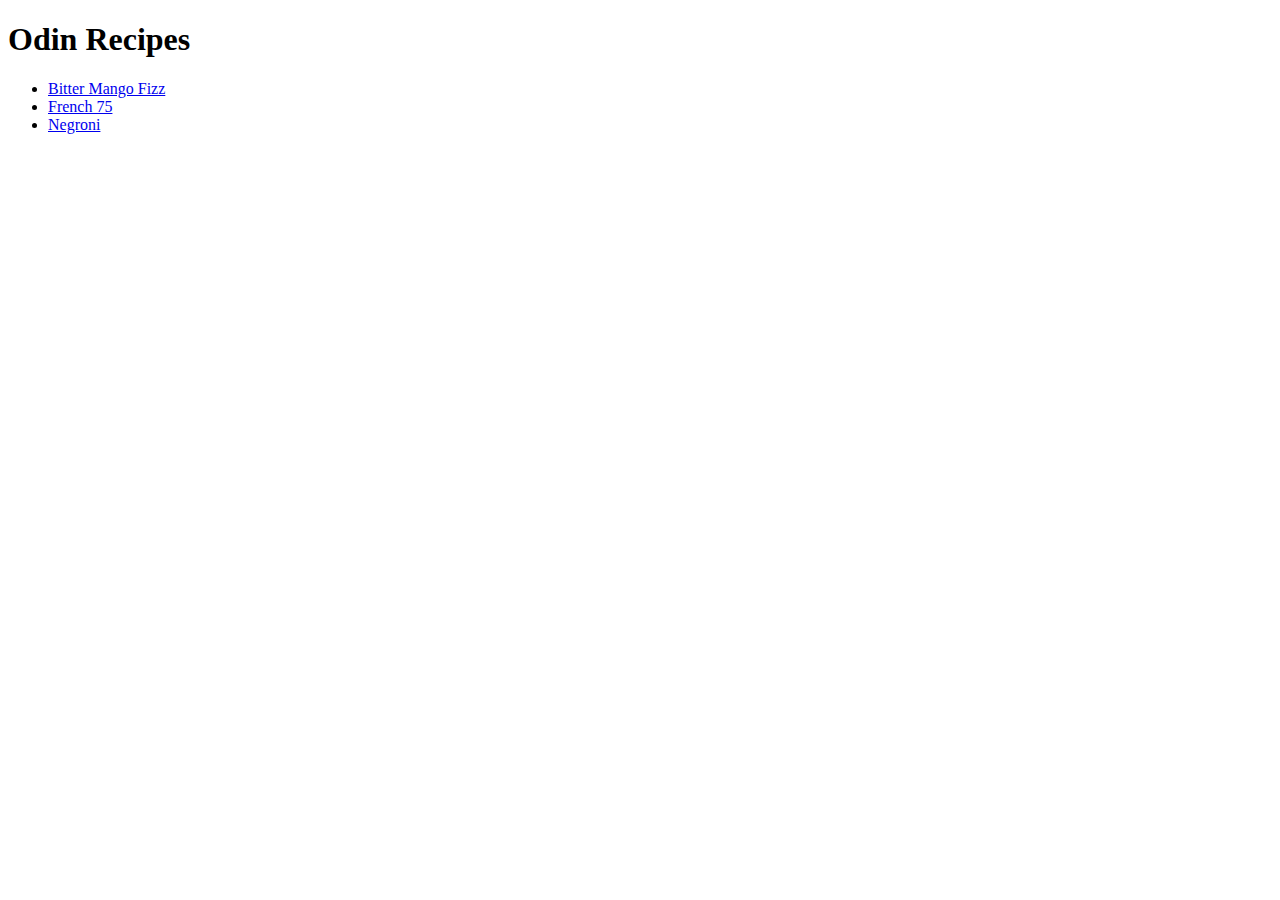
==== index.html @ 49c5406f "Create basic website structure" ====
<!DOCTYPE html>
<html lang="en">
<head>
    <meta charset="UTF-8">
    <meta http-equiv="X-UA-Compatible" content="IE=edge">
    <meta name="viewport" content="width=device-width, initial-scale=1.0">
    <title>Odin Recipes</title>
</head>
<body>
    <h1>Odin Recipes</h1>
    <ul>
        <li><a href="recipes/bitter-mango-fizz.html">Bitter Mango Fizz</a></li>
        <li><a href="recipes/french-75.html">French 75</a></li>
        <li><a href="recipes/negroni.html">Negroni</a></li>
    </ul>
</body>
</html>
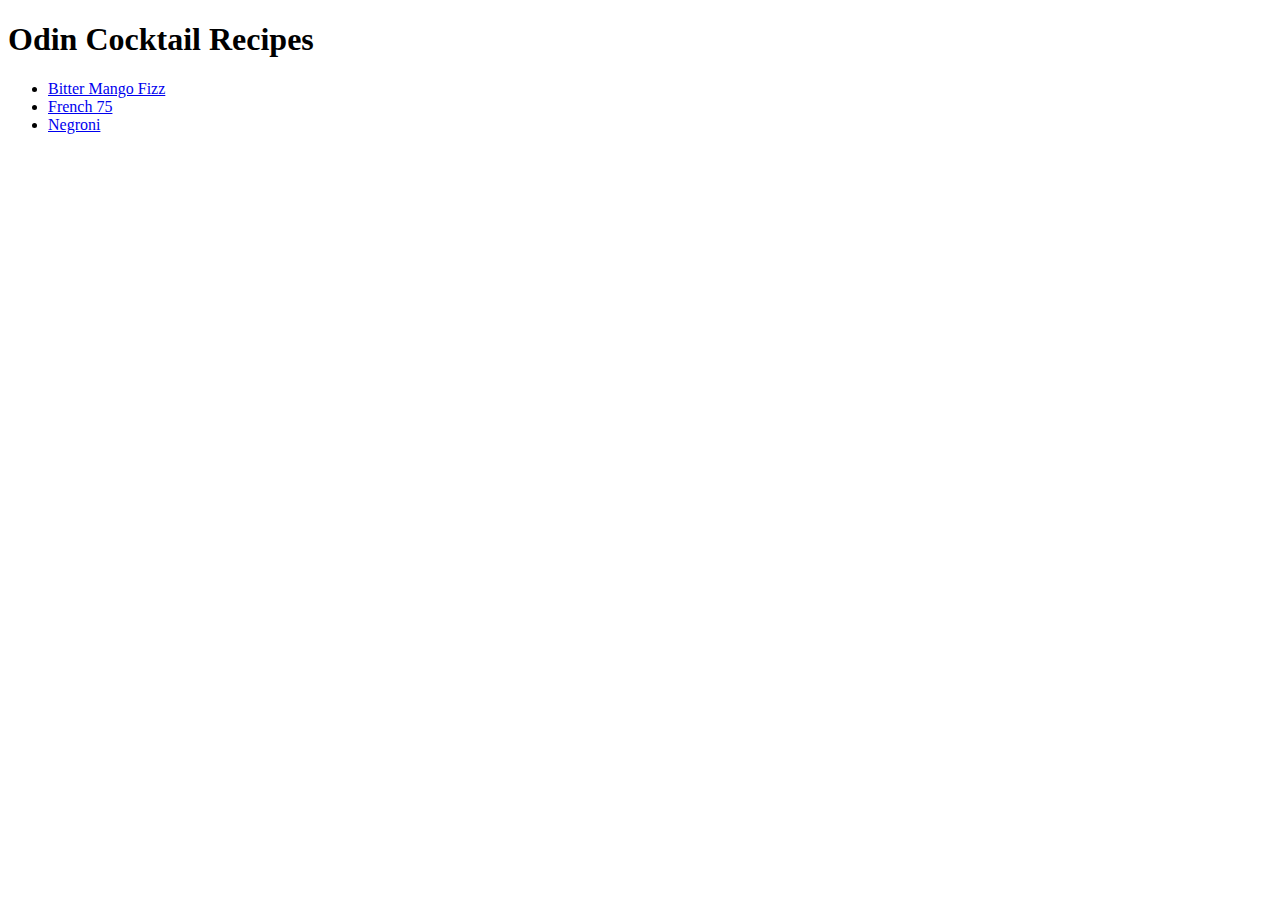
==== commit 5aca2f14: "Fix typos and consistency" ====
--- a/index.html
+++ b/index.html
@@ -7,7 +7,7 @@
     <title>Odin Recipes</title>
 </head>
 <body>
-    <h1>Odin Recipes</h1>
+    <h1>Odin Cocktail Recipes</h1>
     <ul>
         <li><a href="recipes/bitter-mango-fizz.html">Bitter Mango Fizz</a></li>
         <li><a href="recipes/french-75.html">French 75</a></li>
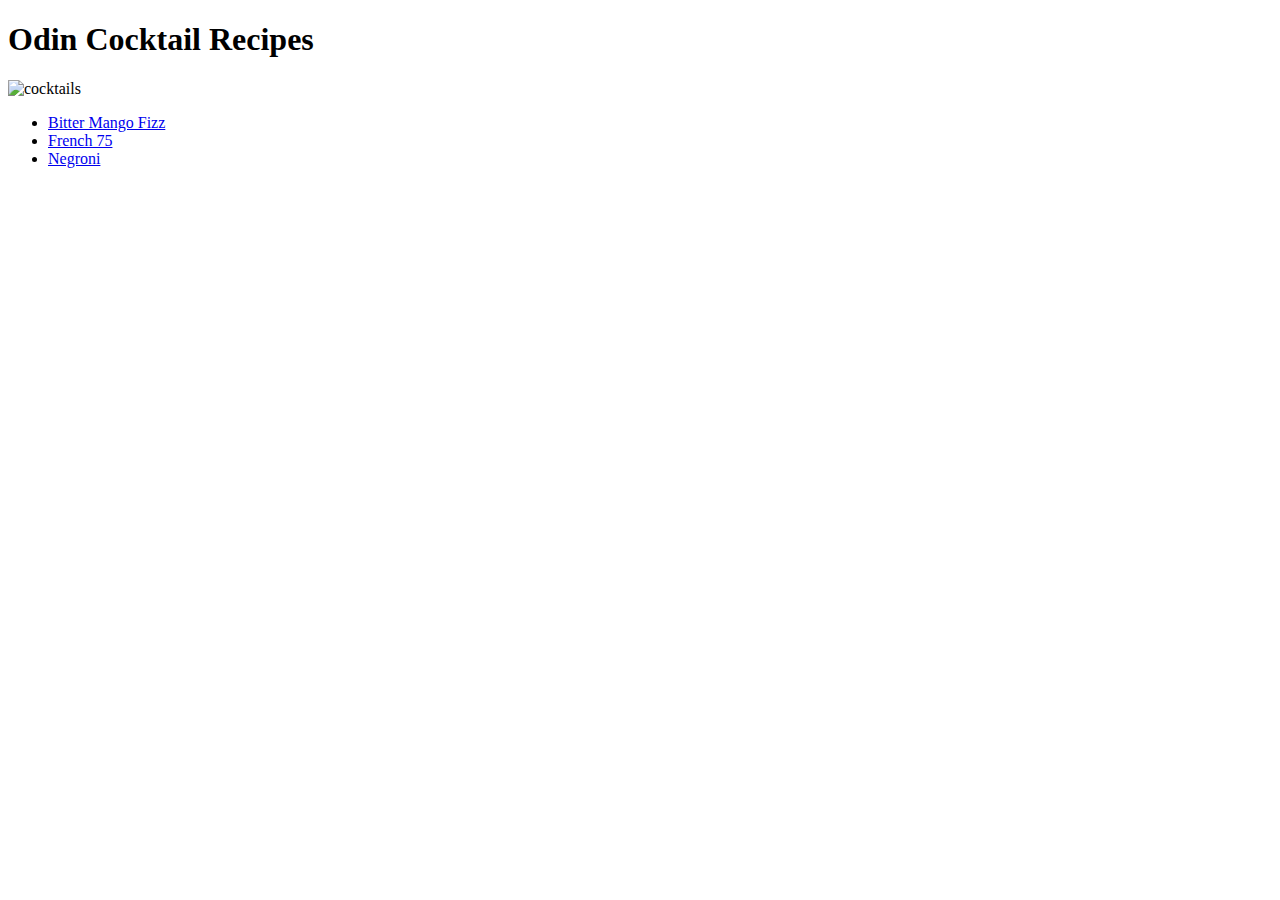
==== commit 918da17a: "Add image to index.html" ====
--- a/index.html
+++ b/index.html
@@ -8,6 +8,7 @@
 </head>
 <body>
     <h1>Odin Cocktail Recipes</h1>
+    <img src="images/cocktails.jpg" alt="cocktails" width=500>
     <ul>
         <li><a href="recipes/bitter-mango-fizz.html">Bitter Mango Fizz</a></li>
         <li><a href="recipes/french-75.html">French 75</a></li>
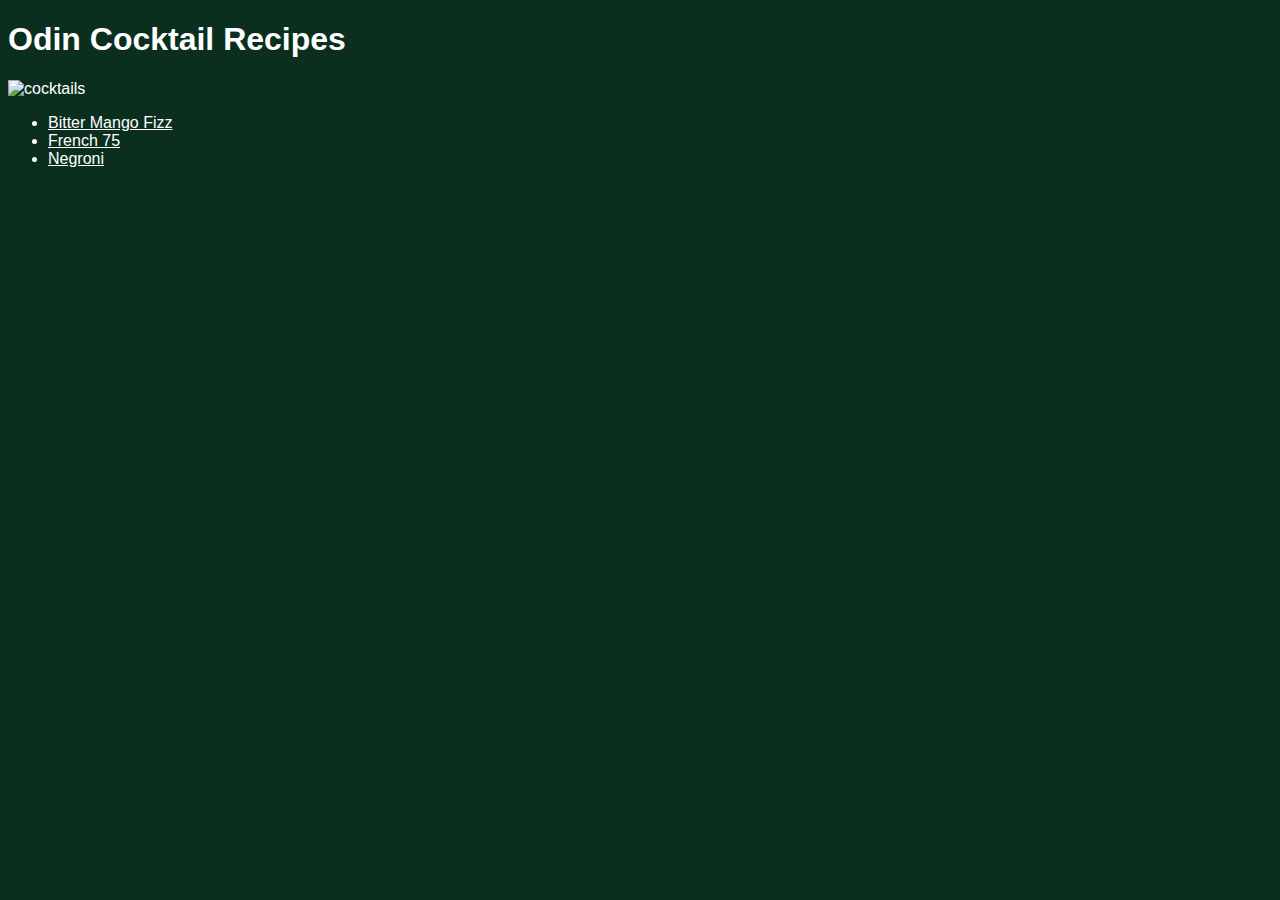
==== commit 8315dad8: "Add css" ====
--- a/index.html
+++ b/index.html
@@ -5,6 +5,7 @@
     <meta http-equiv="X-UA-Compatible" content="IE=edge">
     <meta name="viewport" content="width=device-width, initial-scale=1.0">
     <title>Odin Recipes</title>
+    <link rel="stylesheet" href="styles.css">
 </head>
 <body>
     <h1>Odin Cocktail Recipes</h1>
--- a/styles.css
+++ b/styles.css
@@ -0,0 +1,5 @@
+* {
+    background-color: #0b2f1f;
+    color: white;
+    font-family: Verdana, Geneva, Tahoma, sans-serif;
+}